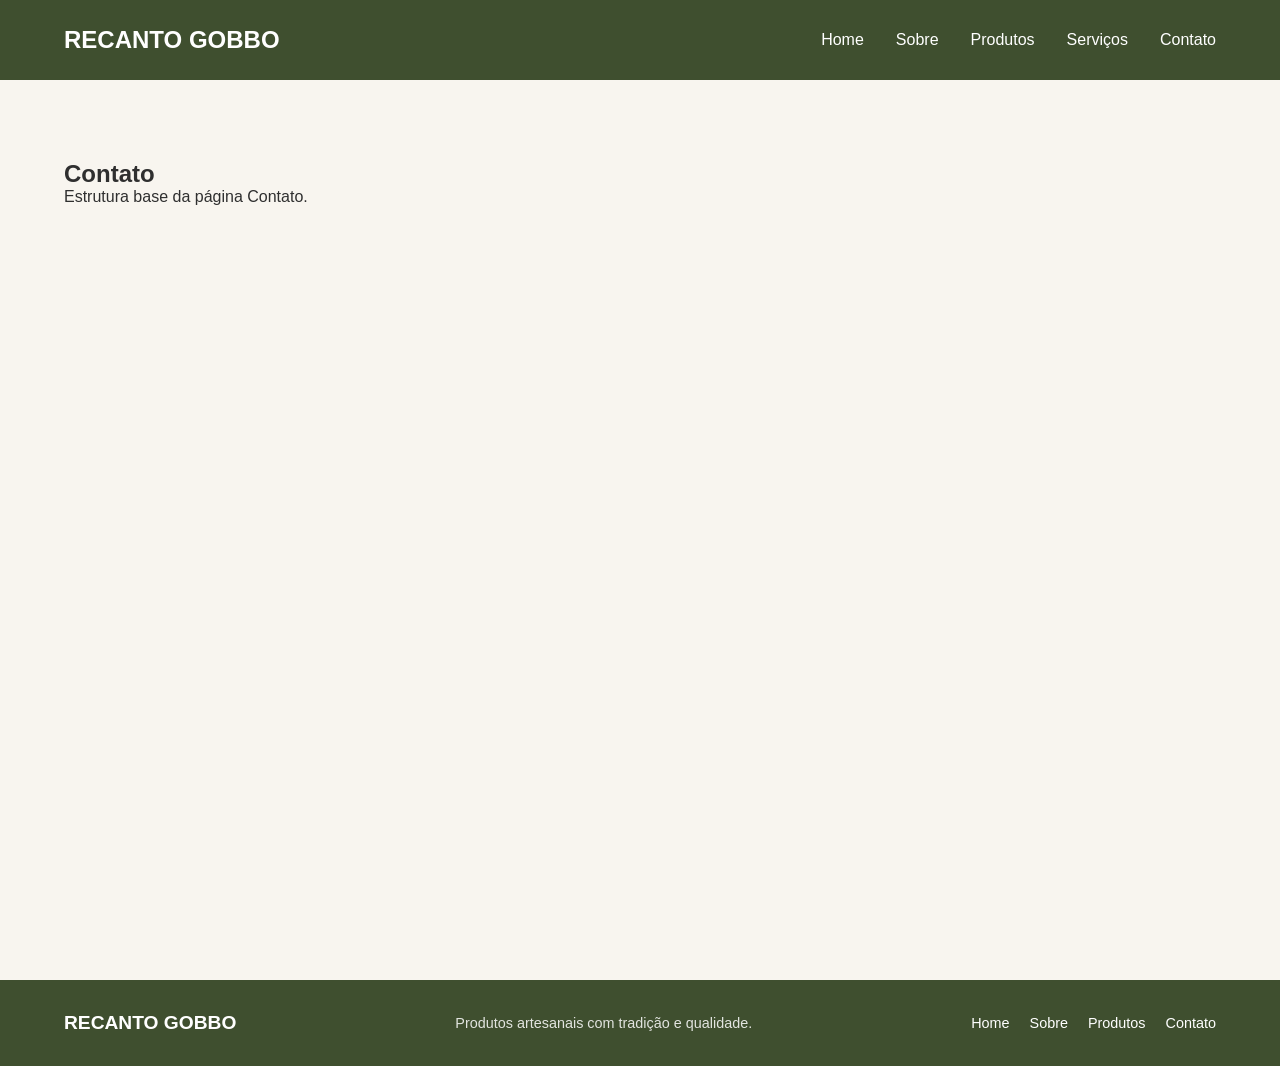
==== pages/contato.html @ c962e29f "Cria estrutura base do site" ====
<!DOCTYPE html>
<html lang="pt-BR">
<head>
  <!-- Configuração de caracteres -->
  <meta charset="UTF-8">

  <!-- Responsividade para dispositivos móveis -->
  <meta name="viewport" content="width=device-width, initial-scale=1.0">

  <!-- Título da página -->
  <title>Contato | Recanto Gobbo</title>

  <!-- CSS principal -->
  <link rel="stylesheet" href="../css/style.css">
</head>
<body class="contato">

  <!-- Header fixo do site -->
  <header class="header">
    <nav class="navbar">

      <!-- Logo / nome da marca -->
      <a href="../index.html" class="logo">Recanto Gobbo</a>

      <!-- Botão do menu hambúrguer no mobile -->
      <button class="menu-toggle" id="menu-toggle" aria-label="Abrir menu">
        ☰
      </button>

      <!-- Menu de navegação -->
      <ul class="nav-menu" id="nav-menu">
        <li><a href="../index.html">Home</a></li>
        <li><a href="sobre.html">Sobre</a></li>
        <li><a href="produtos.html">Produtos</a></li>
        <li><a href="servicos.html">Serviços</a></li>
        <li><a href="contato.html">Contato</a></li>
      </ul>

    </nav>
  </header>

  <!-- Conteúdo principal da página -->
  <main class="main-content">
    <section class="page-section">
      <h1>Contato</h1>
      <p>Estrutura base da página Contato.</p>
    </section>
  </main>

  <!-- Footer principal do site -->
  <footer class="footer">
    <div class="footer-container">

      <!-- Nome da marca -->
      <p class="footer-logo">Recanto Gobbo</p>

      <!-- Texto institucional simples -->
      <p class="footer-text">
        Produtos artesanais com tradição e qualidade.
      </p>

      <!-- Links rápidos do footer -->
      <div class="footer-links">
        <a href="../index.html">Home</a>
        <a href="sobre.html">Sobre</a>
        <a href="produtos.html">Produtos</a>
        <a href="contato.html">Contato</a>
      </div>

    </div>
  </footer>

  <!-- JavaScript principal -->
  <script src="../js/script.js"></script>
</body>
</html>
---- css/style.css ----
/* Base */
@import url("./base/reset.css");
@import url("./base/variables.css");
@import url("./base/global.css");
@import url("./base/components.css");

/* Layout */
@import url("./layout/header.css");
@import url("./layout/footer.css");

/* Pages */
@import url("./pages/home.css");
@import url("./pages/sobre.css");
@import url("./pages/produtos.css");
@import url("./pages/servicos.css");
@import url("./pages/contato.css");

/* Responsive */
@import url("./responsive.css");
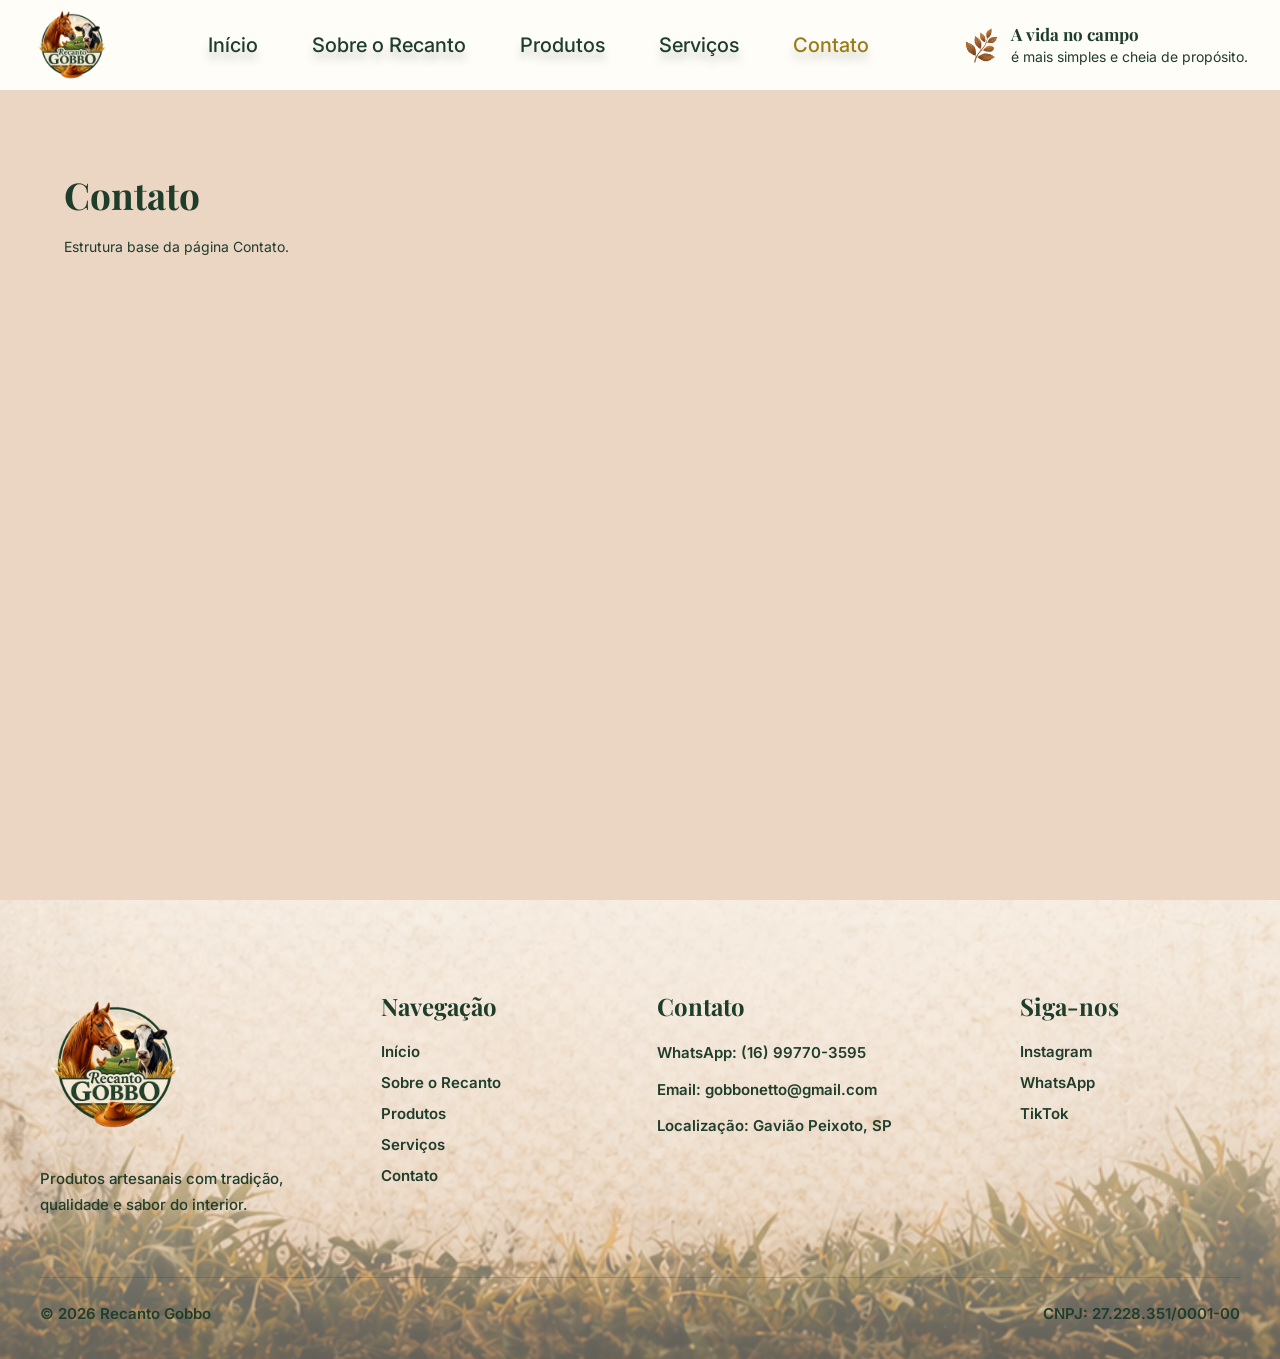
==== commit 18edb2fe: "Atualiza base do site com header e footer responsivos" ====
--- a/pages/contato.html
+++ b/pages/contato.html
@@ -10,31 +10,60 @@
   <!-- Título da página -->
   <title>Contato | Recanto Gobbo</title>
 
+  <!-- Fontes do projeto: Playfair Display e Inter -->
+  <link rel="preconnect" href="https://fonts.googleapis.com">
+  <link rel="preconnect" href="https://fonts.gstatic.com" crossorigin>
+
+  <link 
+    href="https://fonts.googleapis.com/css2?family=Inter:wght@400;500;600;700&family=Playfair+Display:wght@600;700&display=swap" 
+    rel="stylesheet"
+  >
+
   <!-- CSS principal -->
   <link rel="stylesheet" href="../css/style.css">
 </head>
 <body class="contato">
 
-  <!-- Header fixo do site -->
+  <!-- Header principal do site -->
   <header class="header">
     <nav class="navbar">
 
-      <!-- Logo / nome da marca -->
-      <a href="../index.html" class="logo">Recanto Gobbo</a>
+      <!-- Logo principal -->
+      <a href="../index.html" class="logo">
+        <img 
+          src="../assets/logo-recanto-gobbo.png" 
+          alt="Logo Recanto Gobbo"
+          class="logo-image"
+        >
+      </a>
 
-      <!-- Botão do menu hambúrguer no mobile -->
+      <!-- Menu principal -->
+      <ul class="nav-menu" id="nav-menu">
+        <li><a href="../index.html">Início</a></li>
+        <li><a href="../pages/sobre.html">Sobre o Recanto</a></li>
+        <li><a href="../pages/produtos.html">Produtos</a></li>
+        <li><a href="../pages/servicos.html">Serviços</a></li>
+        <li><a href="../pages/contato.html" class="active">Contato</a></li>
+      </ul>
+
+      <!-- Frase institucional do header desktop -->
+      <div class="header-phrase">
+        <!-- Ícone decorativo da frase do header -->
+        <img 
+          src="../assets/icone-header.png" 
+            alt="" 
+            class="header-icon"
+        >
+        <div>
+          <strong>A vida no campo</strong>
+          <p>é mais simples e cheia de propósito.</p>
+        </div>
+      </div>
+
+      <!-- Botão hambúrguer mobile -->
       <button class="menu-toggle" id="menu-toggle" aria-label="Abrir menu">
         ☰
       </button>
-
-      <!-- Menu de navegação -->
-      <ul class="nav-menu" id="nav-menu">
-        <li><a href="../index.html">Home</a></li>
-        <li><a href="sobre.html">Sobre</a></li>
-        <li><a href="produtos.html">Produtos</a></li>
-        <li><a href="servicos.html">Serviços</a></li>
-        <li><a href="contato.html">Contato</a></li>
-      </ul>
 
     </nav>
   </header>
@@ -47,30 +76,75 @@
     </section>
   </main>
 
-  <!-- Footer principal do site -->
-  <footer class="footer">
+<!-- Footer principal do site -->
+<footer class="footer">
+
+  <!-- Camada por cima da imagem de fundo para melhorar leitura -->
+  <div class="footer-overlay">
+
+    <!-- Container principal do footer -->
     <div class="footer-container">
 
-      <!-- Nome da marca -->
-      <p class="footer-logo">Recanto Gobbo</p>
+      <!-- Coluna da marca -->
+      <div class="footer-brand">
+        <img 
+          src="../assets/logo-recanto-gobbo.png" 
+          alt="Logo Recanto Gobbo"
+          class="footer-logo-image"
+        >
 
-      <!-- Texto institucional simples -->
-      <p class="footer-text">
-        Produtos artesanais com tradição e qualidade.
-      </p>
+        <p>
+          Produtos artesanais com tradição, qualidade e sabor do interior.
+        </p>
+      </div>
 
-      <!-- Links rápidos do footer -->
-      <div class="footer-links">
-        <a href="../index.html">Home</a>
-        <a href="sobre.html">Sobre</a>
-        <a href="produtos.html">Produtos</a>
-        <a href="contato.html">Contato</a>
+      <!-- Coluna de navegação -->
+      <div class="footer-column">
+        <h3>Navegação</h3>
+
+        <nav class="footer-links">
+          <a href="../index.html">Início</a>
+          <a href="sobre.html">Sobre o Recanto</a>
+          <a href="produtos.html">Produtos</a>
+          <a href="servicos.html">Serviços</a>
+          <a href="contato.html">Contato</a>
+        </nav>
+      </div>
+
+      <!-- Coluna de contato -->
+      <div class="footer-column">
+        <h3>Contato</h3>
+
+        <div class="footer-contact">
+          <p>WhatsApp: (16) 99770-3595</p>
+          <p>Email: gobbonetto@gmail.com</p>
+          <p>Localização: Gavião Peixoto, SP</p>
+        </div>
+      </div>
+
+      <!-- Coluna de redes sociais -->
+      <div class="footer-column">
+        <h3>Siga-nos</h3>
+
+        <div class="footer-social">
+          <a href="#" aria-label="Instagram">Instagram</a>
+          <a href="#" aria-label="WhatsApp">WhatsApp</a>
+          <a href="#" aria-label="TikTok">TikTok</a>
+        </div>
       </div>
 
     </div>
-  </footer>
 
-  <!-- JavaScript principal -->
-  <script src="../js/script.js"></script>
+    <!-- Base inferior do footer -->
+    <div class="footer-bottom">
+      <p>© 2026 Recanto Gobbo</p>
+      <p>CNPJ: 27.228.351/0001-00</p>
+    </div>
+
+  </div>
+</footer>
+
+<!-- JavaScript principal -->
+<script src="../js/script.js"></script>
 </body>
 </html>
